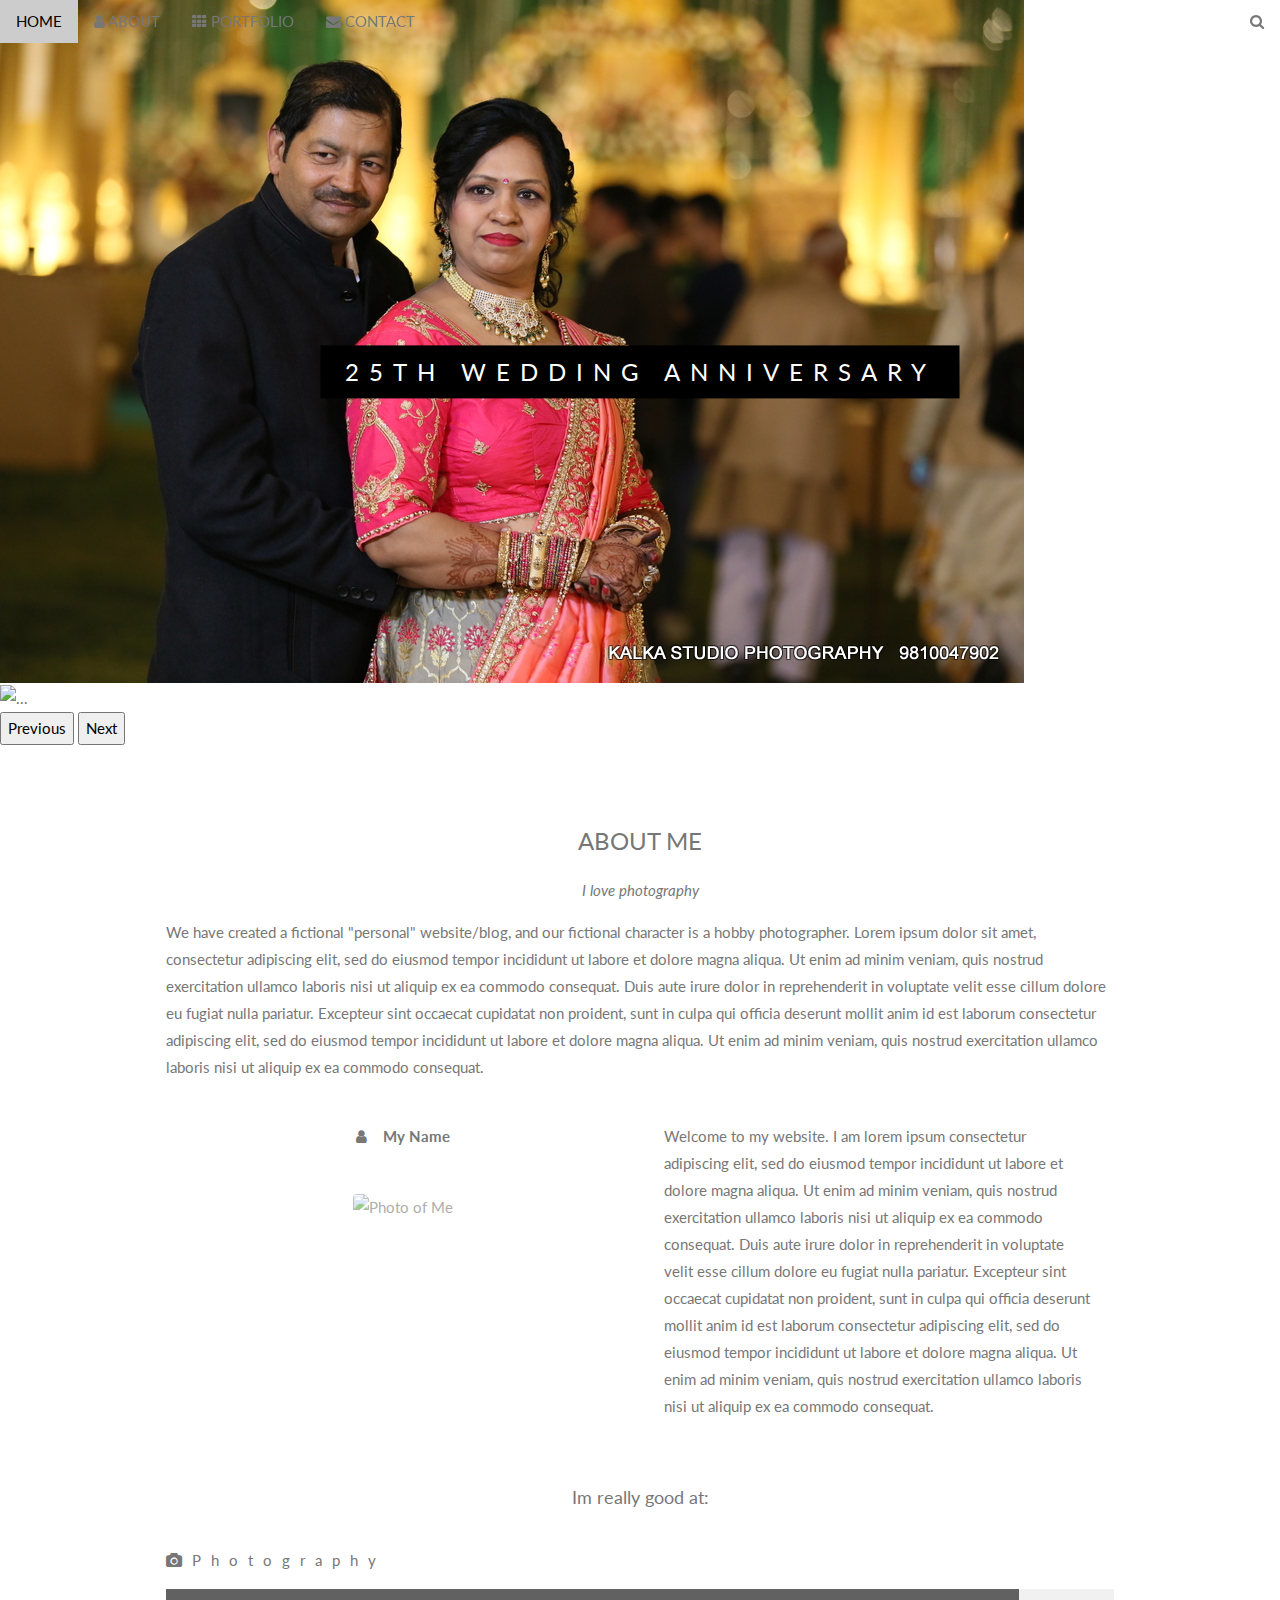
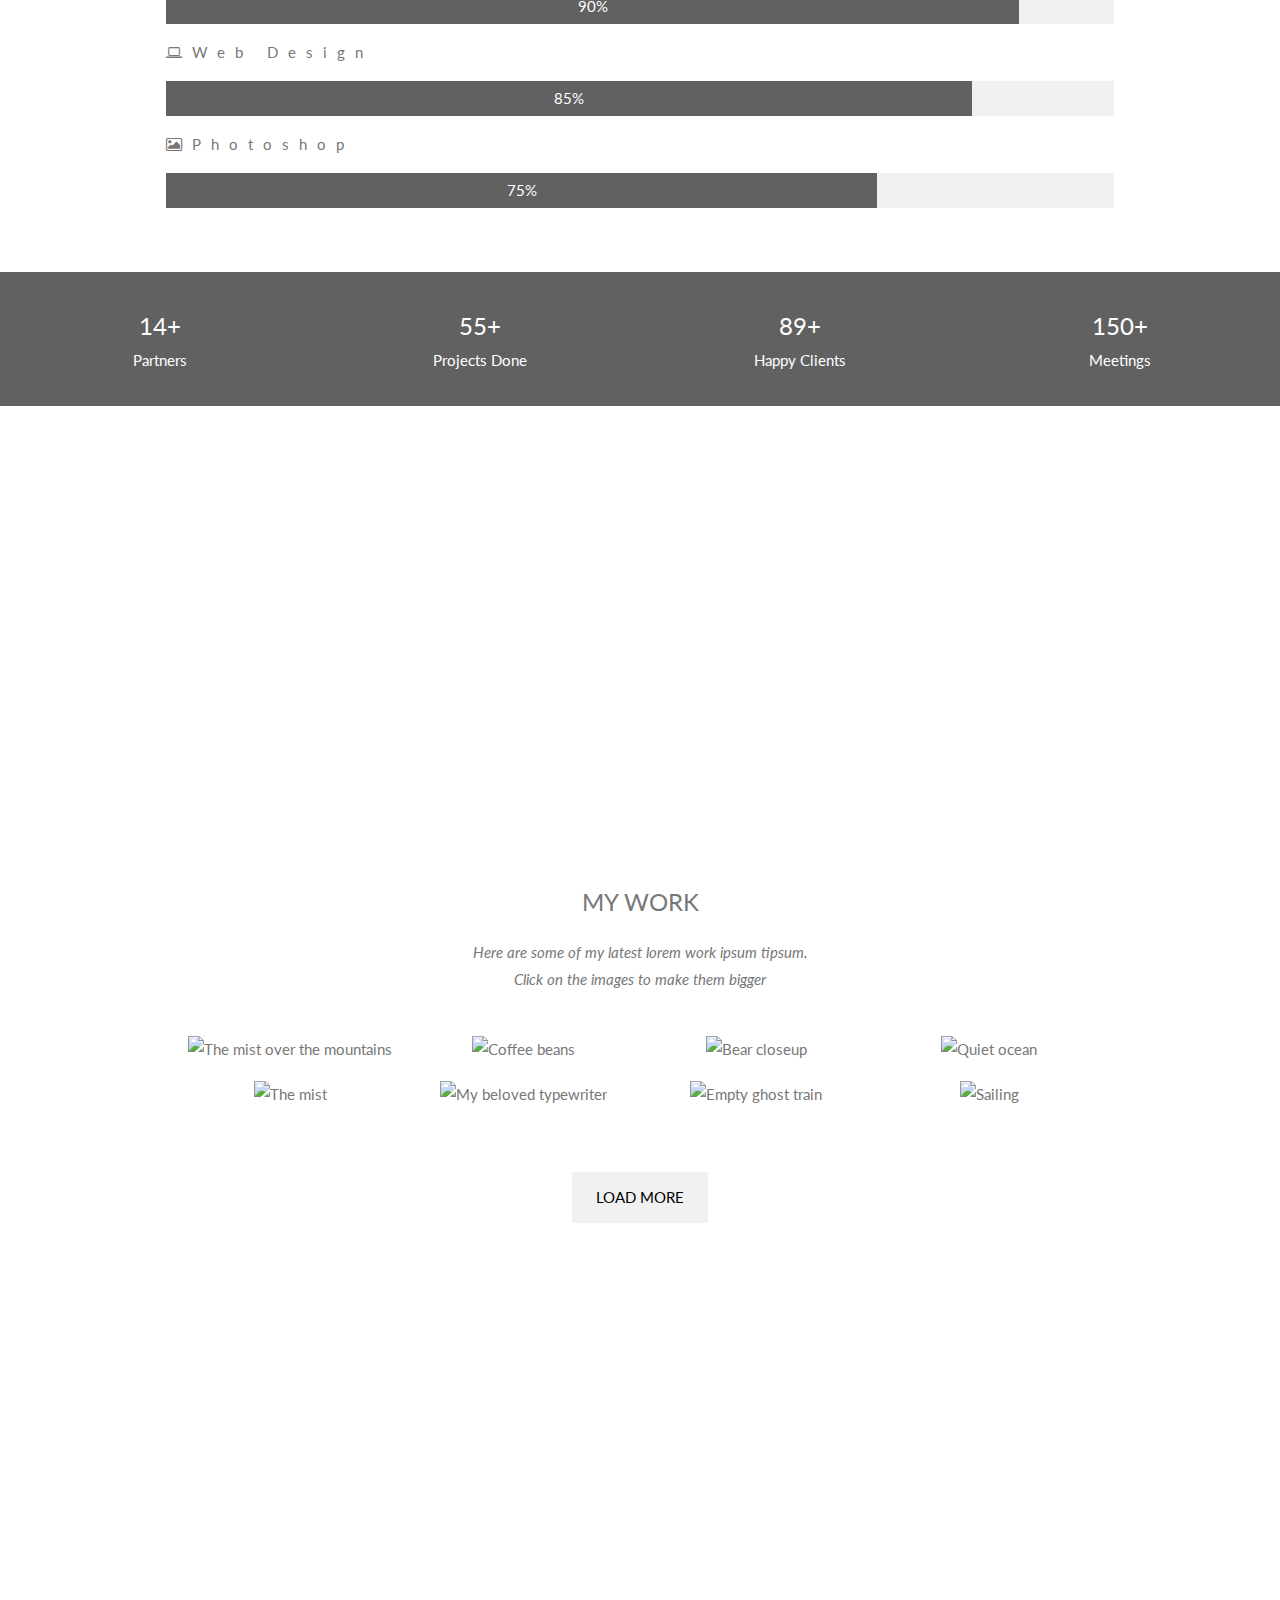
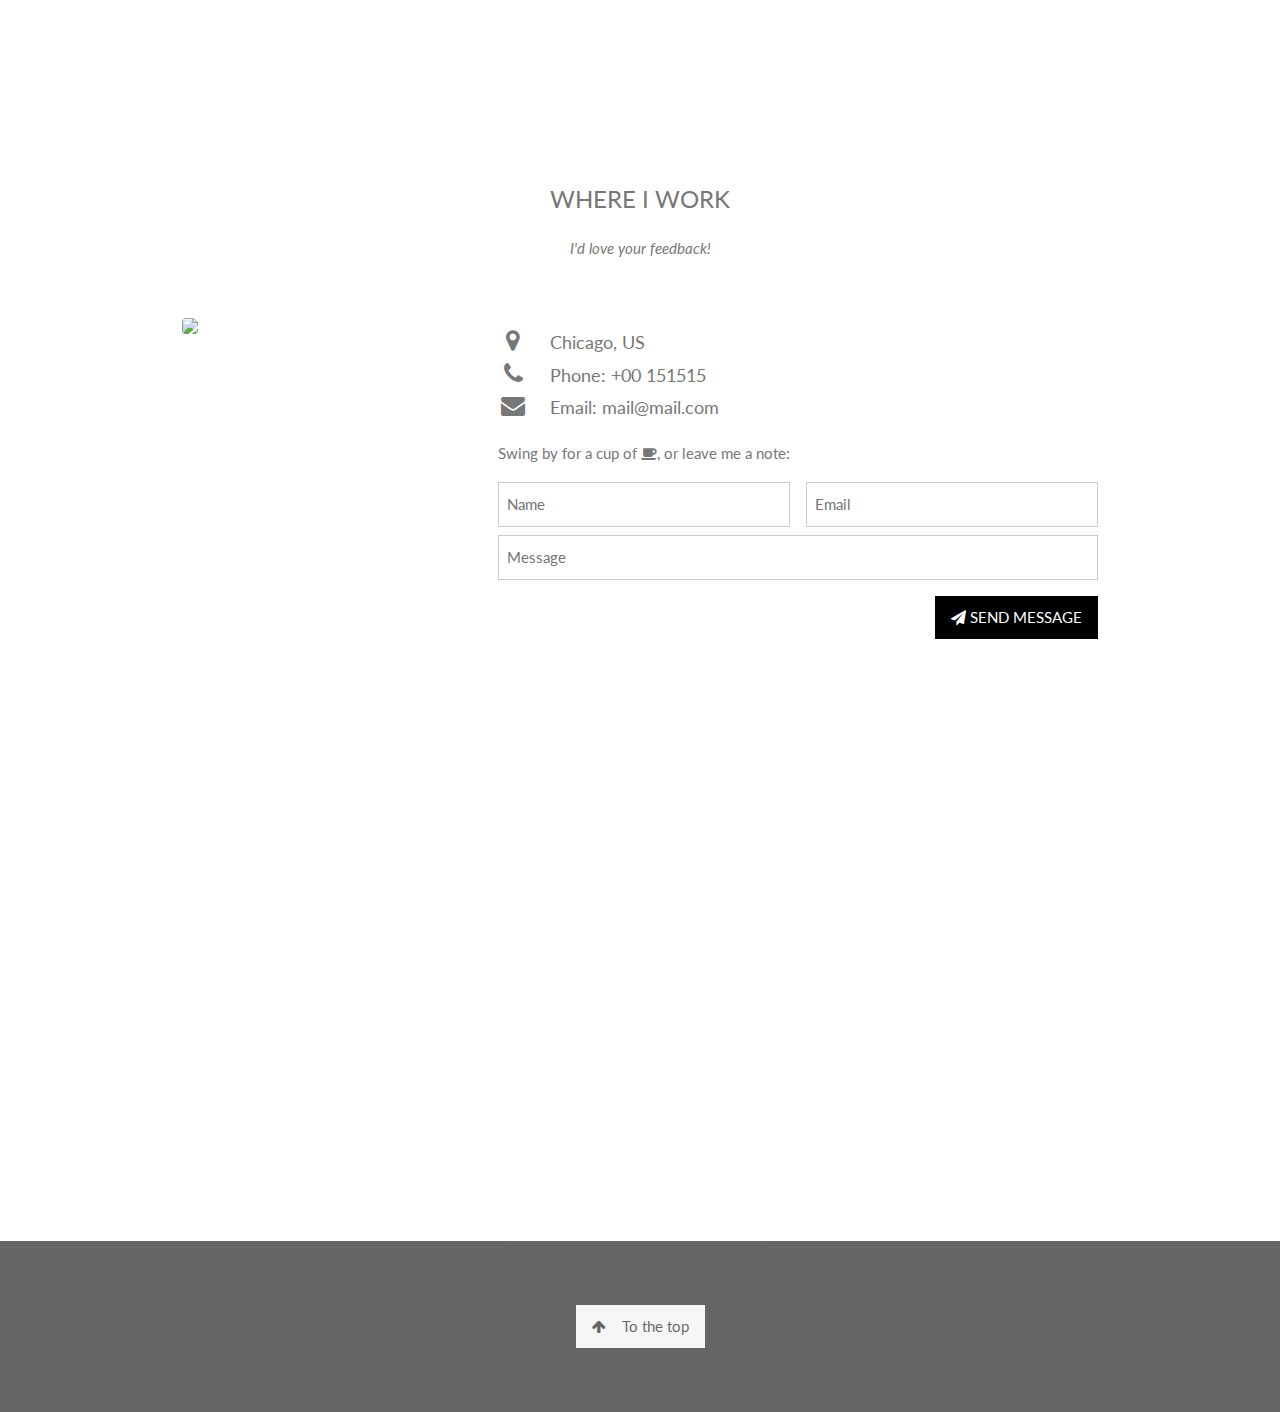
==== index.html @ 12b48eb4 "Add files via upload" ====
<!DOCTYPE html>
<html>
<title>W3.CSS Template</title>
<meta charset="UTF-8">
<meta name="viewport" content="width=device-width, initial-scale=1">
<link rel="stylesheet" href="https://www.w3schools.com/w3css/4/w3.css">
<link rel="stylesheet" href="https://fonts.googleapis.com/css?family=Lato">
<link rel="stylesheet" href="https://cdnjs.cloudflare.com/ajax/libs/font-awesome/4.7.0/css/font-awesome.min.css">
<link rel="stylesheet" href="style.css">
<!-- CSS only -->
<link href="https://cdn.jsdelivr.net/npm/bootstrap@5.0.0-beta2/dist/css/bootstrap.min.css" rel="stylesheet"
    integrity="sha384-BmbxuPwQa2lc/FVzBcNJ7UAyJxM6wuqIj61tLrc4wSX0szH/Ev+nYRRuWlolflfl" crossorigin="anonymous">
<!-- JavaScript Bundle with Popper -->
<script src="https://cdn.jsdelivr.net/npm/bootstrap@5.0.0-beta2/dist/js/bootstrap.bundle.min.js"
    integrity="sha384-b5kHyXgcpbZJO/tY9Ul7kGkf1S0CWuKcCD38l8YkeH8z8QjE0GmW1gYU5S9FOnJ0"
    crossorigin="anonymous"></script>

<body>

    <!-- Navbar (sit on top) -->
    <div class="w3-top">
        <div class="w3-bar" id="myNavbar">
            <a class="w3-bar-item w3-button w3-hover-black w3-hide-medium w3-hide-large w3-right"
                href="javascript:void(0);" onclick="toggleFunction()" title="Toggle Navigation Menu">
                <i class="fa fa-bars"></i>
            </a>
            <a href="#home" class="w3-bar-item w3-button">HOME</a>
            <a href="#about" class="w3-bar-item w3-button w3-hide-small"><i class="fa fa-user"></i> ABOUT</a>
            <a href="#portfolio" class="w3-bar-item w3-button w3-hide-small"><i class="fa fa-th"></i> PORTFOLIO</a>
            <a href="#contact" class="w3-bar-item w3-button w3-hide-small"><i class="fa fa-envelope"></i> CONTACT</a>
            <a href="#" class="w3-bar-item w3-button w3-hide-small w3-right w3-hover-red">
                <i class="fa fa-search"></i>
            </a>
        </div>

        <!-- Navbar on small screens -->
        <div id="navDemo" class="w3-bar-block w3-white w3-hide w3-hide-large w3-hide-medium">
            <a href="#about" class="w3-bar-item w3-button" onclick="toggleFunction()">ABOUT</a>
            <a href="#portfolio" class="w3-bar-item w3-button" onclick="toggleFunction()">PORTFOLIO</a>
            <a href="#contact" class="w3-bar-item w3-button" onclick="toggleFunction()">CONTACT</a>
            <a href="#" class="w3-bar-item w3-button">SEARCH</a>
        </div>
    </div>

    <!-- First Parallax Image with Logo Text -->
    <div class="bgimg-1 w3-display-container w3-opacity-0" id="home">
        <div id="carouselExampleControls" class="carousel slide" data-bs-ride="carousel">
            <div class="carousel-inner">
              <div class="carousel-item active">
                <img src="IMG_4024.JPG" class="d-block w-100" alt="...">
              </div>
              <div class="carousel-item">
                <img src="IMG_4023.JPG" class="d-block w-100" alt="...">
              </div>
              
            </div>
            <button class="carousel-control-prev arr" type="button" data-bs-target="#carouselExampleControls"  data-bs-slide="prev">
              <span class="carousel-control-prev-icon" aria-hidden="true"></span>
              <span class="visually-hidden">Previous</span>
            </button>
            <button class="carousel-control-next arr" type="button" data-bs-target="#carouselExampleControls" z data-bs-slide="next">
              <span class="carousel-control-next-icon" aria-hidden="true"></span>
              <span class="visually-hidden">Next</span>
            </button>
          </div>
        <div class="w3-display-middle" style="white-space:nowrap;">
            <span class="w3-center w3-padding-large w3-black w3-xlarge w3-wide w3-animate-opacity">25TH <span
                    class="w3-hide-small">WEDDING</span> ANNIVERSARY</span>
        </div>
    </div>

    <!-- Container (About Section) -->
    <div class="w3-content w3-container w3-padding-64" id="about">
        <h3 class="w3-center">ABOUT ME</h3>
        <p class="w3-center"><em>I love photography</em></p>
        <p>We have created a fictional "personal" website/blog, and our fictional character is a hobby photographer.
            Lorem ipsum dolor sit amet, consectetur adipiscing elit, sed do eiusmod tempor incididunt ut labore et
            dolore magna aliqua. Ut enim ad minim veniam,
            quis nostrud exercitation ullamco laboris nisi ut aliquip ex ea commodo consequat. Duis aute irure dolor in
            reprehenderit in voluptate velit esse cillum dolore eu fugiat nulla pariatur. Excepteur sint occaecat
            cupidatat non proident, sunt in culpa
            qui officia deserunt mollit anim id est laborum consectetur adipiscing elit, sed do eiusmod tempor
            incididunt ut labore et dolore magna aliqua. Ut enim ad minim veniam, quis nostrud exercitation ullamco
            laboris nisi ut aliquip ex ea commodo consequat.</p>
        <div class="w3-row">
            <div class="w3-col m6 w3-center w3-padding-large">
                <p><b><i class="fa fa-user w3-margin-right"></i>My Name</b></p><br>
                <img src="/w3images/avatar_hat.jpg" class="w3-round w3-image w3-opacity w3-hover-opacity-off"
                    alt="Photo of Me" width="500" height="333">
            </div>

            <!-- Hide this text on small devices -->
            <div class="w3-col m6 w3-hide-small w3-padding-large">
                <p>Welcome to my website. I am lorem ipsum consectetur adipiscing elit, sed do eiusmod tempor incididunt
                    ut labore et dolore magna aliqua. Ut enim ad minim veniam, quis nostrud exercitation ullamco laboris
                    nisi ut aliquip ex ea commodo consequat. Duis aute irure
                    dolor in reprehenderit in voluptate velit esse cillum dolore eu fugiat nulla pariatur. Excepteur
                    sint occaecat cupidatat non proident, sunt in culpa qui officia deserunt mollit anim id est laborum
                    consectetur adipiscing elit, sed do eiusmod tempor
                    incididunt ut labore et dolore magna aliqua. Ut enim ad minim veniam, quis nostrud exercitation
                    ullamco laboris nisi ut aliquip ex ea commodo consequat.</p>
            </div>
        </div>
        <p class="w3-large w3-center w3-padding-16">Im really good at:</p>
        <p class="w3-wide"><i class="fa fa-camera"></i>Photography</p>
        <div class="w3-light-grey">
            <div class="w3-container w3-padding-small w3-dark-grey w3-center" style="width:90%">90%</div>
        </div>
        <p class="w3-wide"><i class="fa fa-laptop"></i>Web Design</p>
        <div class="w3-light-grey">
            <div class="w3-container w3-padding-small w3-dark-grey w3-center" style="width:85%">85%</div>
        </div>
        <p class="w3-wide"><i class="fa fa-photo"></i>Photoshop</p>
        <div class="w3-light-grey">
            <div class="w3-container w3-padding-small w3-dark-grey w3-center" style="width:75%">75%</div>
        </div>
    </div>

    <div class="w3-row w3-center w3-dark-grey w3-padding-16">
        <div class="w3-quarter w3-section">
            <span class="w3-xlarge">14+</span><br>
            Partners
        </div>
        <div class="w3-quarter w3-section">
            <span class="w3-xlarge">55+</span><br>
            Projects Done
        </div>
        <div class="w3-quarter w3-section">
            <span class="w3-xlarge">89+</span><br>
            Happy Clients
        </div>
        <div class="w3-quarter w3-section">
            <span class="w3-xlarge">150+</span><br>
            Meetings
        </div>
    </div>

    <!-- Second Parallax Image with Portfolio Text -->
    <div class="bgimg-2 w3-display-container w3-opacity-min">
        <div class="w3-display-middle">
            <span class="w3-xxlarge w3-text-white w3-wide">PORTFOLIO</span>
        </div>
    </div>

    <!-- Container (Portfolio Section) -->
    <div class="w3-content w3-container w3-padding-64" id="portfolio">
        <h3 class="w3-center">MY WORK</h3>
        <p class="w3-center"><em>Here are some of my latest lorem work ipsum tipsum.<br> Click on the images to make
                them bigger</em></p><br>

        <!-- Responsive Grid. Four columns on tablets, laptops and desktops. Will stack on mobile devices/small screens (100% width) -->
        <div class="w3-row-padding w3-center">
            <div class="w3-col m3">
                <img src="/w3images/p1.jpg" style="width:100%" onclick="onClick(this)" class="w3-hover-opacity"
                    alt="The mist over the mountains">
            </div>

            <div class="w3-col m3">
                <img src="/w3images/p2.jpg" style="width:100%" onclick="onClick(this)" class="w3-hover-opacity"
                    alt="Coffee beans">
            </div>

            <div class="w3-col m3">
                <img src="/w3images/p3.jpg" style="width:100%" onclick="onClick(this)" class="w3-hover-opacity"
                    alt="Bear closeup">
            </div>

            <div class="w3-col m3">
                <img src="/w3images/p4.jpg" style="width:100%" onclick="onClick(this)" class="w3-hover-opacity"
                    alt="Quiet ocean">
            </div>
        </div>

        <div class="w3-row-padding w3-center w3-section">
            <div class="w3-col m3">
                <img src="/w3images/p5.jpg" style="width:100%" onclick="onClick(this)" class="w3-hover-opacity"
                    alt="The mist">
            </div>

            <div class="w3-col m3">
                <img src="/w3images/p6.jpg" style="width:100%" onclick="onClick(this)" class="w3-hover-opacity"
                    alt="My beloved typewriter">
            </div>

            <div class="w3-col m3">
                <img src="/w3images/p7.jpg" style="width:100%" onclick="onClick(this)" class="w3-hover-opacity"
                    alt="Empty ghost train">
            </div>

            <div class="w3-col m3">
                <img src="/w3images/p8.jpg" style="width:100%" onclick="onClick(this)" class="w3-hover-opacity"
                    alt="Sailing">
            </div>
            <button class="w3-button w3-padding-large w3-light-grey" style="margin-top:64px">LOAD MORE</button>
        </div>
    </div>

    <!-- Modal for full size images on click-->
    <div id="modal01" class="w3-modal w3-black" onclick="this.style.display='none'">
        <span class="w3-button w3-large w3-black w3-display-topright" title="Close Modal Image"><i
                class="fa fa-remove"></i></span>
        <div class="w3-modal-content w3-animate-zoom w3-center w3-transparent w3-padding-64">
            <img id="img01" class="w3-image">
            <p id="caption" class="w3-opacity w3-large"></p>
        </div>
    </div>

    <!-- Third Parallax Image with Portfolio Text -->
    <div class="bgimg-3 w3-display-container w3-opacity-min">
        <div class="w3-display-middle">
            <span class="w3-xxlarge w3-text-white w3-wide">CONTACT</span>
        </div>
    </div>

    <!-- Container (Contact Section) -->
    <div class="w3-content w3-container w3-padding-64" id="contact">
        <h3 class="w3-center">WHERE I WORK</h3>
        <p class="w3-center"><em>I'd love your feedback!</em></p>

        <div class="w3-row w3-padding-32 w3-section">
            <div class="w3-col m4 w3-container">
                <img src="/w3images/map.jpg" class="w3-image w3-round" style="width:100%">
            </div>
            <div class="w3-col m8 w3-panel">
                <div class="w3-large w3-margin-bottom">
                    <i class="fa fa-map-marker fa-fw w3-hover-text-black w3-xlarge w3-margin-right"></i> Chicago, US<br>
                    <i class="fa fa-phone fa-fw w3-hover-text-black w3-xlarge w3-margin-right"></i> Phone: +00
                    151515<br>
                    <i class="fa fa-envelope fa-fw w3-hover-text-black w3-xlarge w3-margin-right"></i> Email:
                    mail@mail.com<br>
                </div>
                <p>Swing by for a cup of <i class="fa fa-coffee"></i>, or leave me a note:</p>
                <form action="/action_page.php" target="_blank">
                    <div class="w3-row-padding" style="margin:0 -16px 8px -16px">
                        <div class="w3-half">
                            <input class="w3-input w3-border" type="text" placeholder="Name" required name="Name">
                        </div>
                        <div class="w3-half">
                            <input class="w3-input w3-border" type="text" placeholder="Email" required name="Email">
                        </div>
                    </div>
                    <input class="w3-input w3-border" type="text" placeholder="Message" required name="Message">
                    <button class="w3-button w3-black w3-right w3-section" type="submit">
                        <i class="fa fa-paper-plane"></i> SEND MESSAGE
                    </button>
                </form>
            </div>
        </div>
    </div>
    <iframe
        src="https://www.google.com/maps/embed?pb=!1m18!1m12!1m3!1d3504.3893477522342!2d77.06058511508098!3d28.55806898244728!2m3!1f0!2f0!3f0!3m2!1i1024!2i768!4f13.1!3m3!1m2!1s0x390d1b07258b26f1%3A0xdb069b2f46a6e90e!2sVivanta%20New%20Delhi%2C%20Dwarka!5e0!3m2!1sen!2sin!4v1613130340573!5m2!1sen!2sin"
        width="100%" height="450" frameborder="0" style="border:0;" allowfullscreen="" aria-hidden="false"
        tabindex="0"></iframe>

    <!-- Footer -->
    <footer class="w3-center w3-black w3-padding-64 w3-opacity w3-hover-opacity-off">
        <a href="#home" class="w3-button w3-light-grey"><i class="fa fa-arrow-up w3-margin-right"></i>To the top</a>
    </footer>

    <script>
        // Modal Image Gallery
        function onClick(element) {
            document.getElementById("img01").src = element.src;
            document.getElementById("modal01").style.display = "block";
            var captionText = document.getElementById("caption");
            captionText.innerHTML = element.alt;
        }

        // Change style of navbar on scroll
        window.onscroll = function () { myFunction() };
        function myFunction() {
            var navbar = document.getElementById("myNavbar");
            if (document.body.scrollTop > 100 || document.documentElement.scrollTop > 100) {
                navbar.className = "w3-bar" + " w3-card" + " w3-animate-top" + " w3-white";
            } else {
                navbar.className = navbar.className.replace(" w3-card w3-animate-top w3-white", "");
            }
        }

        // Used to toggle the menu on small screens when clicking on the menu button
        function toggleFunction() {
            var x = document.getElementById("navDemo");
            if (x.className.indexOf("w3-show") == -1) {
                x.className += " w3-show";
            } else {
                x.className = x.className.replace(" w3-show", "");
            }
        }
    </script>

</body>

</html>
---- style.css ----
body,h1,h2,h3,h4,h5,h6 {font-family: "Lato", sans-serif;}
body, html {
  height: 100%;
  color: #777;
  line-height: 1.8;
}

/* Create a Parallax Effect */
.bgimg-1, .bgimg-2, .bgimg-3 {
  background-attachment: fixed;
  background-position: center;
  background-repeat: no-repeat;
  background-size: cover;
}

/* First image (Logo. Full height) */
.bgimg-1 {
  
  min-height: 100%;
}
.arr{
    z-index: 99999999;
}

/* Second image (Portfolio) */
.bgimg-2 {
  background-image: url("/w3images/parallax2.jpg");
  min-height: 400px;
}

/* Third image (Contact) */
.bgimg-3 {
  background-image: url("/w3images/parallax3.jpg");
  min-height: 400px;
}

.w3-wide {letter-spacing: 10px;}
.w3-hover-opacity {cursor: pointer;}

/* Turn off parallax scrolling for tablets and phones */
@media only screen and (max-device-width: 1600px) {
  .bgimg-1, .bgimg-2, .bgimg-3 {
    background-attachment: scroll;
    min-height: 400px;
  }
}
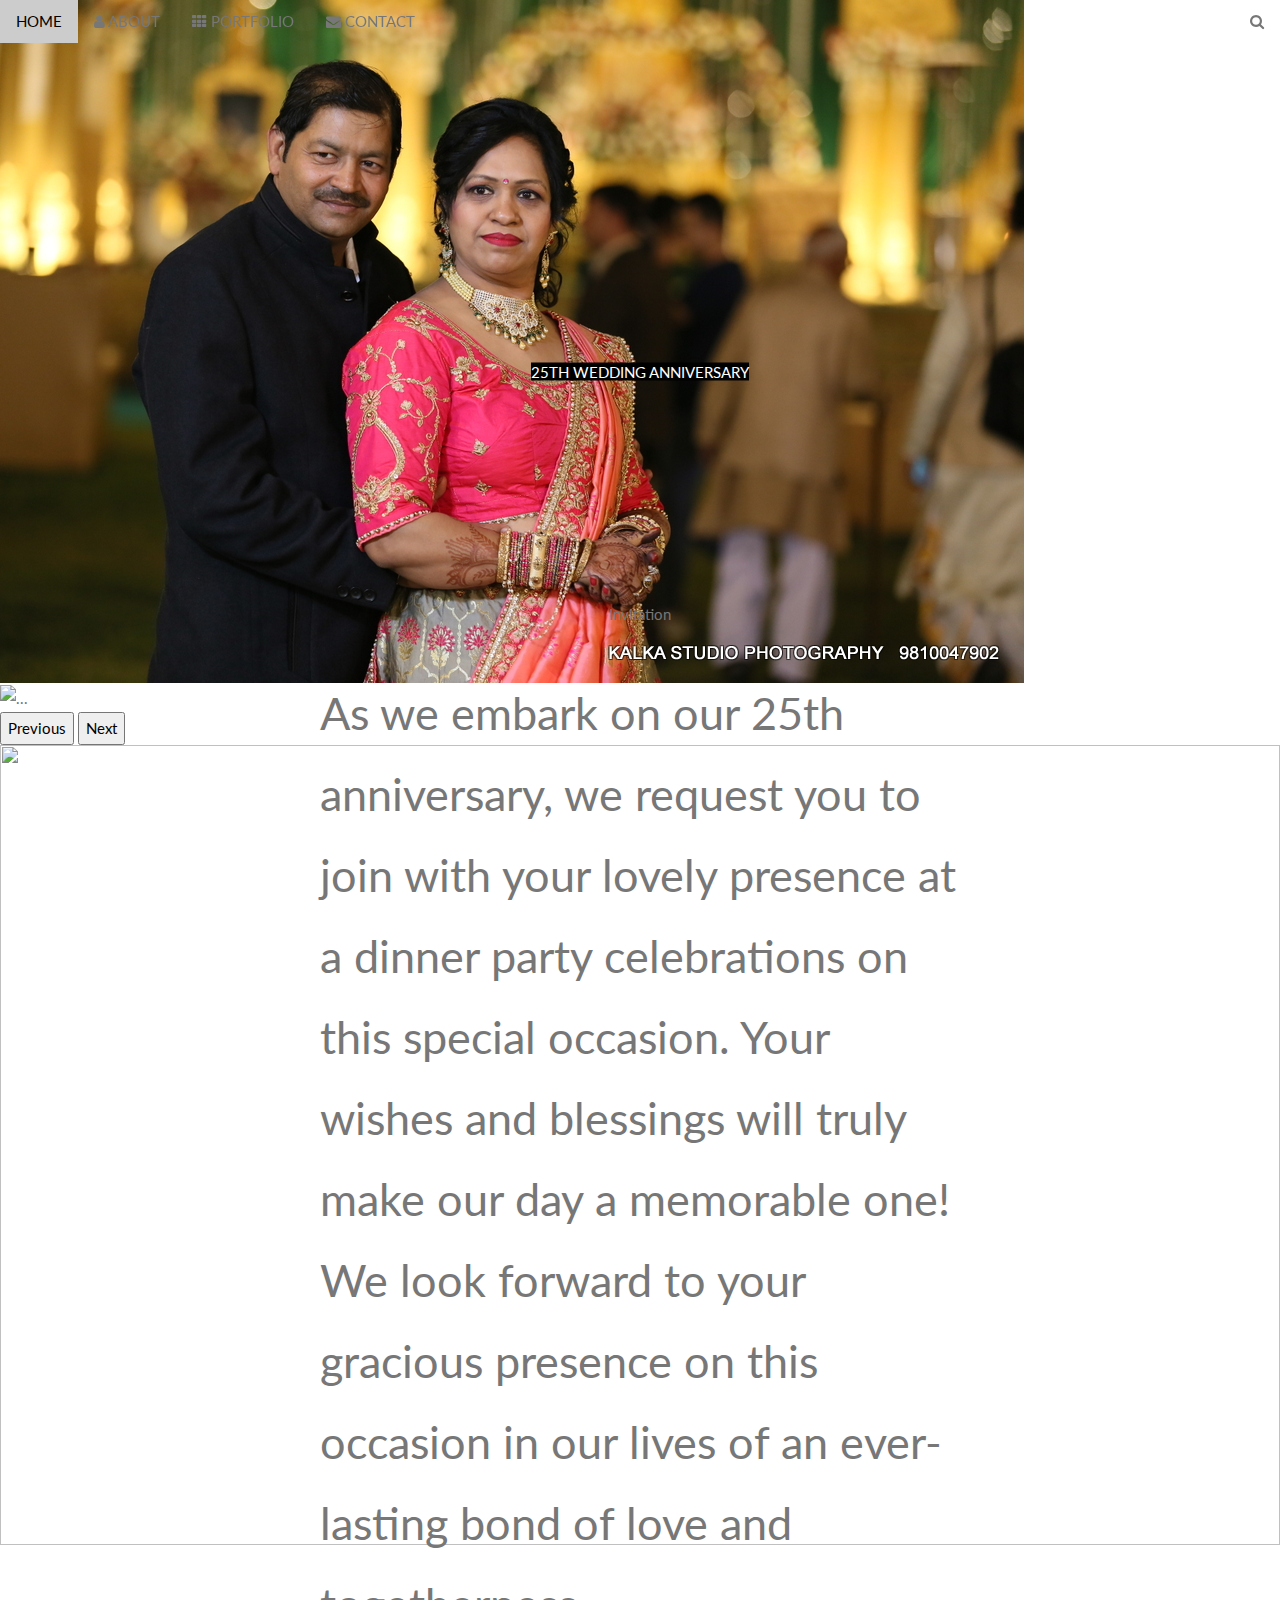
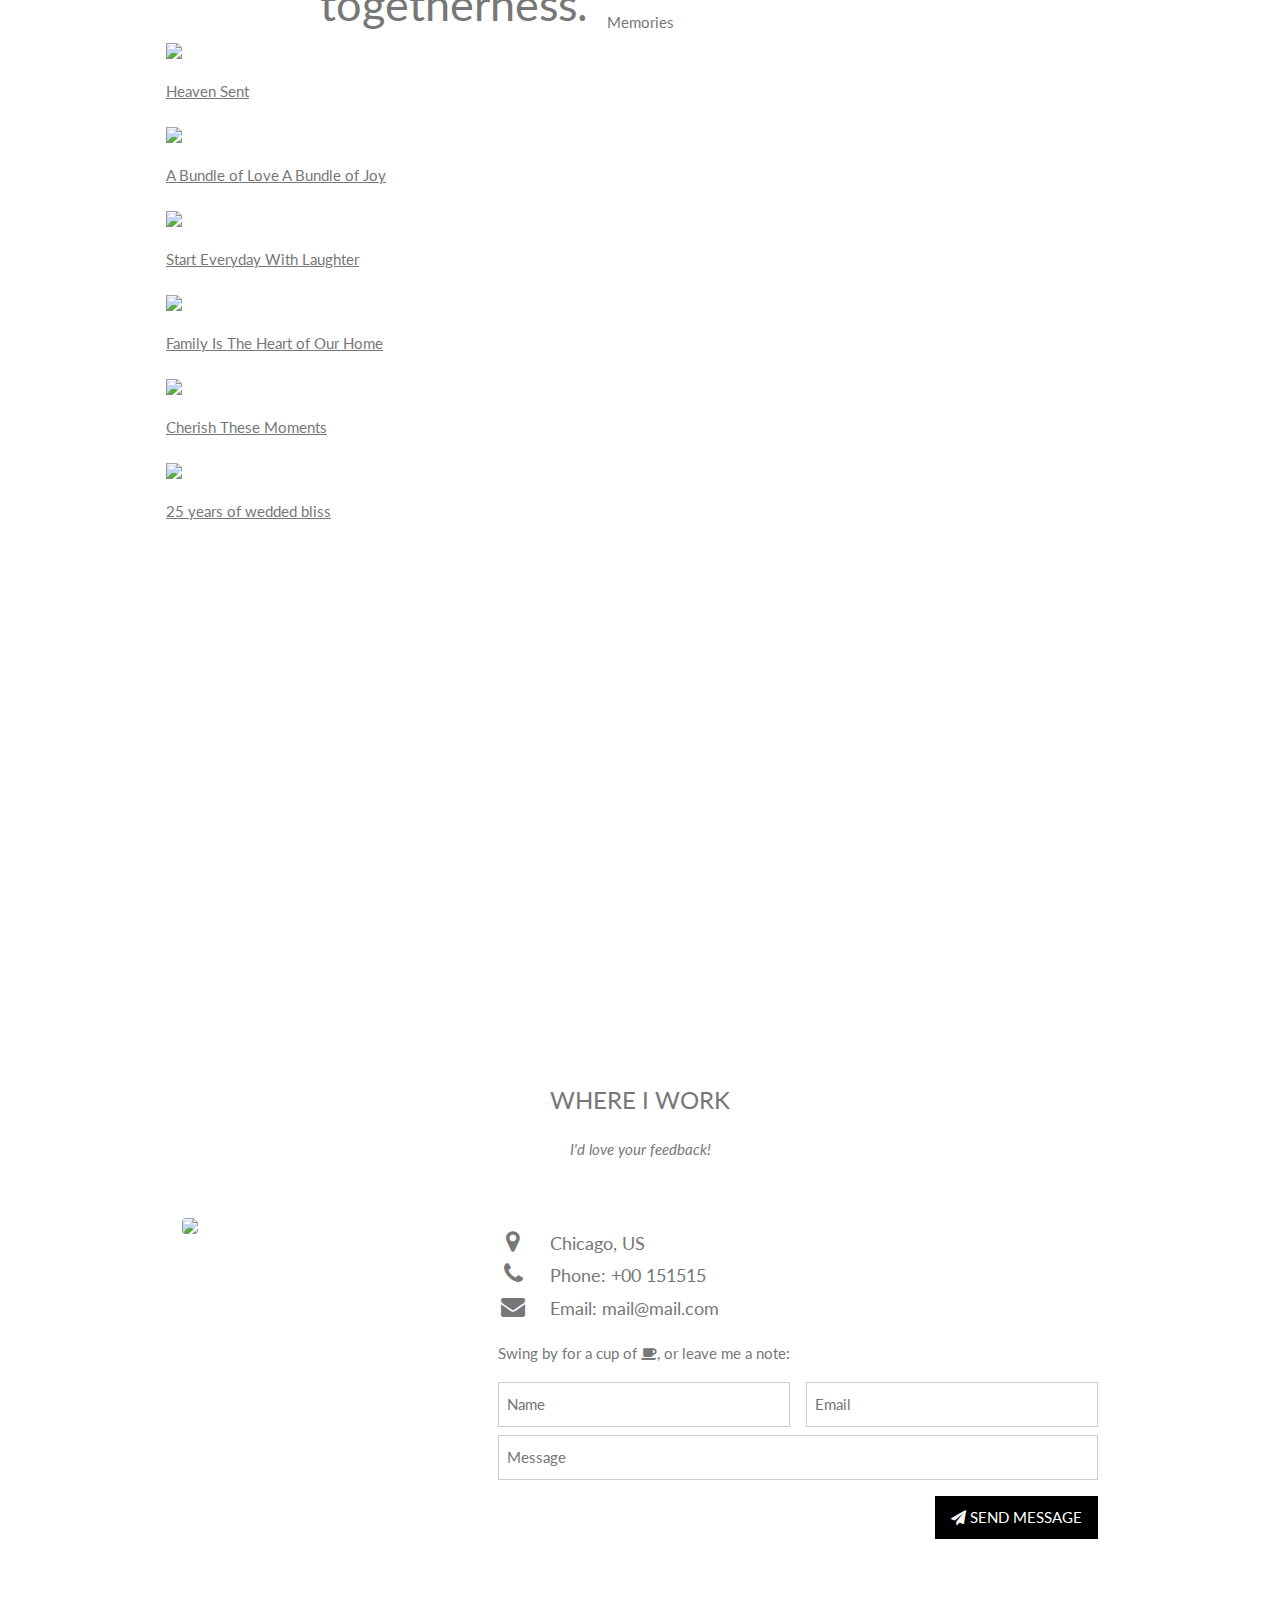
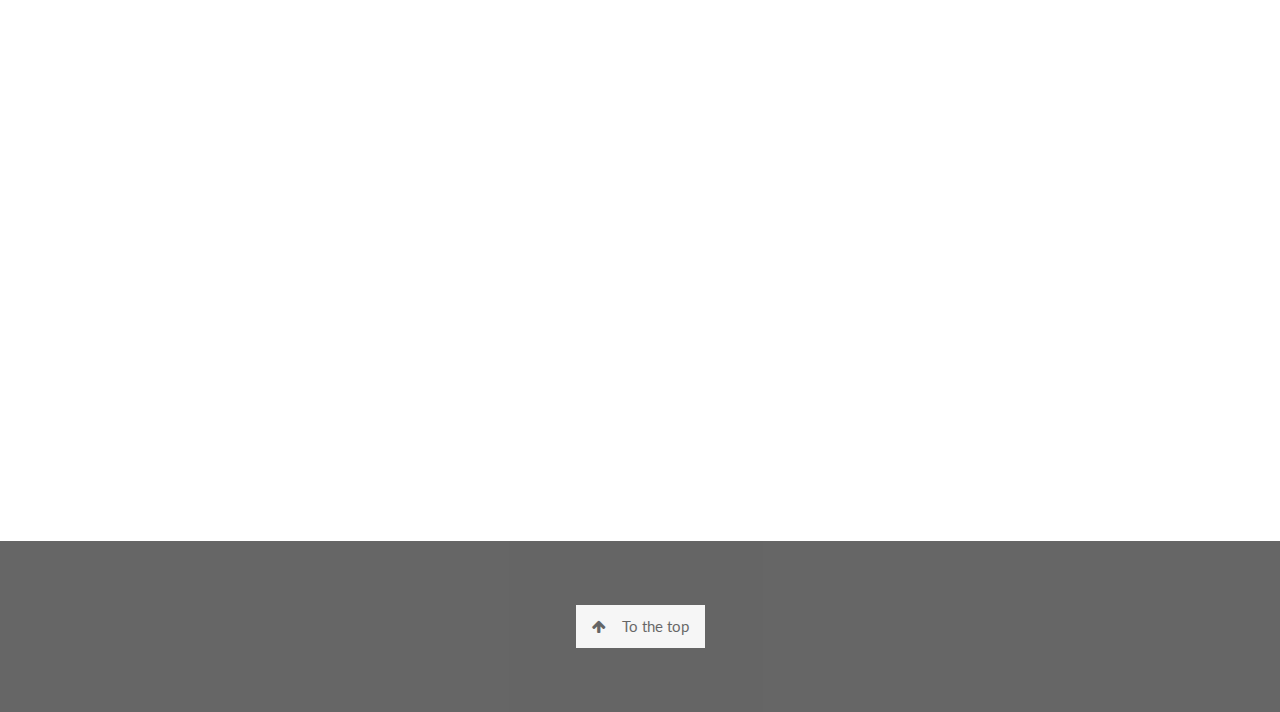
==== commit 42d8c69f: "Update index.html" ====
--- a/index.html
+++ b/index.html
@@ -7,193 +7,153 @@
 <link rel="stylesheet" href="https://fonts.googleapis.com/css?family=Lato">
 <link rel="stylesheet" href="https://cdnjs.cloudflare.com/ajax/libs/font-awesome/4.7.0/css/font-awesome.min.css">
 <link rel="stylesheet" href="style.css">
+<link rel="preconnect" href="https://fonts.gstatic.com">
+<link href="https://fonts.googleapis.com/css2?family=Tangerine&display=swap" rel="stylesheet">
 <!-- CSS only -->
 <link href="https://cdn.jsdelivr.net/npm/bootstrap@5.0.0-beta2/dist/css/bootstrap.min.css" rel="stylesheet"
-    integrity="sha384-BmbxuPwQa2lc/FVzBcNJ7UAyJxM6wuqIj61tLrc4wSX0szH/Ev+nYRRuWlolflfl" crossorigin="anonymous">
+      integrity="sha384-BmbxuPwQa2lc/FVzBcNJ7UAyJxM6wuqIj61tLrc4wSX0szH/Ev+nYRRuWlolflfl" crossorigin="anonymous">
 <!-- JavaScript Bundle with Popper -->
 <script src="https://cdn.jsdelivr.net/npm/bootstrap@5.0.0-beta2/dist/js/bootstrap.bundle.min.js"
-    integrity="sha384-b5kHyXgcpbZJO/tY9Ul7kGkf1S0CWuKcCD38l8YkeH8z8QjE0GmW1gYU5S9FOnJ0"
-    crossorigin="anonymous"></script>
+        integrity="sha384-b5kHyXgcpbZJO/tY9Ul7kGkf1S0CWuKcCD38l8YkeH8z8QjE0GmW1gYU5S9FOnJ0"
+        crossorigin="anonymous"></script>
 
 <body>
 
-    <!-- Navbar (sit on top) -->
-    <div class="w3-top">
-        <div class="w3-bar" id="myNavbar">
-            <a class="w3-bar-item w3-button w3-hover-black w3-hide-medium w3-hide-large w3-right"
-                href="javascript:void(0);" onclick="toggleFunction()" title="Toggle Navigation Menu">
-                <i class="fa fa-bars"></i>
-            </a>
-            <a href="#home" class="w3-bar-item w3-button">HOME</a>
-            <a href="#about" class="w3-bar-item w3-button w3-hide-small"><i class="fa fa-user"></i> ABOUT</a>
-            <a href="#portfolio" class="w3-bar-item w3-button w3-hide-small"><i class="fa fa-th"></i> PORTFOLIO</a>
-            <a href="#contact" class="w3-bar-item w3-button w3-hide-small"><i class="fa fa-envelope"></i> CONTACT</a>
-            <a href="#" class="w3-bar-item w3-button w3-hide-small w3-right w3-hover-red">
-                <i class="fa fa-search"></i>
-            </a>
-        </div>
-
-        <!-- Navbar on small screens -->
-        <div id="navDemo" class="w3-bar-block w3-white w3-hide w3-hide-large w3-hide-medium">
-            <a href="#about" class="w3-bar-item w3-button" onclick="toggleFunction()">ABOUT</a>
-            <a href="#portfolio" class="w3-bar-item w3-button" onclick="toggleFunction()">PORTFOLIO</a>
-            <a href="#contact" class="w3-bar-item w3-button" onclick="toggleFunction()">CONTACT</a>
-            <a href="#" class="w3-bar-item w3-button">SEARCH</a>
-        </div>
-    </div>
-
-    <!-- First Parallax Image with Logo Text -->
-    <div class="bgimg-1 w3-display-container w3-opacity-0" id="home">
-        <div id="carouselExampleControls" class="carousel slide" data-bs-ride="carousel">
-            <div class="carousel-inner">
-              <div class="carousel-item active">
+<!-- Navbar (sit on top) -->
+<div class="w3-top">
+    <div class="w3-bar" id="myNavbar">
+        <a class="w3-bar-item w3-button w3-hover-black w3-hide-medium w3-hide-large w3-right"
+           href="javascript:void(0);" onclick="toggleFunction()" title="Toggle Navigation Menu">
+            <i class="fa fa-bars"></i>
+        </a>
+        <a href="#home" class="w3-bar-item w3-button">HOME</a>
+        <a href="#about" class="w3-bar-item w3-button w3-hide-small"><i class="fa fa-user"></i> ABOUT</a>
+        <a href="#portfolio" class="w3-bar-item w3-button w3-hide-small"><i class="fa fa-th"></i> PORTFOLIO</a>
+        <a href="#contact" class="w3-bar-item w3-button w3-hide-small"><i class="fa fa-envelope"></i> CONTACT</a>
+        <a href="#" class="w3-bar-item w3-button w3-hide-small w3-right w3-hover-red">
+            <i class="fa fa-search"></i>
+        </a>
+    </div>
+
+    <!-- Navbar on small screens -->
+    <div id="navDemo" class="w3-bar-block w3-white w3-hide w3-hide-large w3-hide-medium">
+        <a href="#about" class="w3-bar-item w3-button" onclick="toggleFunction()">ABOUT</a>
+        <a href="#portfolio" class="w3-bar-item w3-button" onclick="toggleFunction()">PORTFOLIO</a>
+        <a href="#contact" class="w3-bar-item w3-button" onclick="toggleFunction()">CONTACT</a>
+        <a href="#" class="w3-bar-item w3-button">SEARCH</a>
+    </div>
+</div>
+
+<!-- First Parallax Image with Logo Text -->
+<div class="bgimg-1 w3-display-container w3-opacity-0" id="home">
+    <div id="carouselExampleControls" class="carousel slide" data-bs-ride="carousel">
+        <div class="carousel-inner">
+            <div class="carousel-item active">
                 <img src="IMG_4024.JPG" class="d-block w-100" alt="...">
-              </div>
-              <div class="carousel-item">
-                <img src="IMG_4023.JPG" class="d-block w-100" alt="...">
-              </div>
-              
-            </div>
-            <button class="carousel-control-prev arr" type="button" data-bs-target="#carouselExampleControls"  data-bs-slide="prev">
-              <span class="carousel-control-prev-icon" aria-hidden="true"></span>
-              <span class="visually-hidden">Previous</span>
-            </button>
-            <button class="carousel-control-next arr" type="button" data-bs-target="#carouselExampleControls" z data-bs-slide="next">
-              <span class="carousel-control-next-icon" aria-hidden="true"></span>
-              <span class="visually-hidden">Next</span>
-            </button>
-          </div>
-        <div class="w3-display-middle" style="white-space:nowrap;">
-            <span class="w3-center w3-padding-large w3-black w3-xlarge w3-wide w3-animate-opacity">25TH <span
-                    class="w3-hide-small">WEDDING</span> ANNIVERSARY</span>
-        </div>
-    </div>
-
-    <!-- Container (About Section) -->
-    <div class="w3-content w3-container w3-padding-64" id="about">
-        <h3 class="w3-center">ABOUT ME</h3>
-        <p class="w3-center"><em>I love photography</em></p>
-        <p>We have created a fictional "personal" website/blog, and our fictional character is a hobby photographer.
-            Lorem ipsum dolor sit amet, consectetur adipiscing elit, sed do eiusmod tempor incididunt ut labore et
-            dolore magna aliqua. Ut enim ad minim veniam,
-            quis nostrud exercitation ullamco laboris nisi ut aliquip ex ea commodo consequat. Duis aute irure dolor in
-            reprehenderit in voluptate velit esse cillum dolore eu fugiat nulla pariatur. Excepteur sint occaecat
-            cupidatat non proident, sunt in culpa
-            qui officia deserunt mollit anim id est laborum consectetur adipiscing elit, sed do eiusmod tempor
-            incididunt ut labore et dolore magna aliqua. Ut enim ad minim veniam, quis nostrud exercitation ullamco
-            laboris nisi ut aliquip ex ea commodo consequat.</p>
-        <div class="w3-row">
-            <div class="w3-col m6 w3-center w3-padding-large">
-                <p><b><i class="fa fa-user w3-margin-right"></i>My Name</b></p><br>
-                <img src="/w3images/avatar_hat.jpg" class="w3-round w3-image w3-opacity w3-hover-opacity-off"
-                    alt="Photo of Me" width="500" height="333">
-            </div>
-
-            <!-- Hide this text on small devices -->
-            <div class="w3-col m6 w3-hide-small w3-padding-large">
-                <p>Welcome to my website. I am lorem ipsum consectetur adipiscing elit, sed do eiusmod tempor incididunt
-                    ut labore et dolore magna aliqua. Ut enim ad minim veniam, quis nostrud exercitation ullamco laboris
-                    nisi ut aliquip ex ea commodo consequat. Duis aute irure
-                    dolor in reprehenderit in voluptate velit esse cillum dolore eu fugiat nulla pariatur. Excepteur
-                    sint occaecat cupidatat non proident, sunt in culpa qui officia deserunt mollit anim id est laborum
-                    consectetur adipiscing elit, sed do eiusmod tempor
-                    incididunt ut labore et dolore magna aliqua. Ut enim ad minim veniam, quis nostrud exercitation
-                    ullamco laboris nisi ut aliquip ex ea commodo consequat.</p>
-            </div>
-        </div>
-        <p class="w3-large w3-center w3-padding-16">Im really good at:</p>
-        <p class="w3-wide"><i class="fa fa-camera"></i>Photography</p>
-        <div class="w3-light-grey">
-            <div class="w3-container w3-padding-small w3-dark-grey w3-center" style="width:90%">90%</div>
-        </div>
-        <p class="w3-wide"><i class="fa fa-laptop"></i>Web Design</p>
-        <div class="w3-light-grey">
-            <div class="w3-container w3-padding-small w3-dark-grey w3-center" style="width:85%">85%</div>
-        </div>
-        <p class="w3-wide"><i class="fa fa-photo"></i>Photoshop</p>
-        <div class="w3-light-grey">
-            <div class="w3-container w3-padding-small w3-dark-grey w3-center" style="width:75%">75%</div>
-        </div>
-    </div>
-
-    <div class="w3-row w3-center w3-dark-grey w3-padding-16">
-        <div class="w3-quarter w3-section">
-            <span class="w3-xlarge">14+</span><br>
-            Partners
-        </div>
-        <div class="w3-quarter w3-section">
-            <span class="w3-xlarge">55+</span><br>
-            Projects Done
-        </div>
-        <div class="w3-quarter w3-section">
-            <span class="w3-xlarge">89+</span><br>
-            Happy Clients
-        </div>
-        <div class="w3-quarter w3-section">
-            <span class="w3-xlarge">150+</span><br>
-            Meetings
-        </div>
-    </div>
-
-    <!-- Second Parallax Image with Portfolio Text -->
-    <div class="bgimg-2 w3-display-container w3-opacity-min">
-        <div class="w3-display-middle">
-            <span class="w3-xxlarge w3-text-white w3-wide">PORTFOLIO</span>
-        </div>
-    </div>
-
-    <!-- Container (Portfolio Section) -->
-    <div class="w3-content w3-container w3-padding-64" id="portfolio">
-        <h3 class="w3-center">MY WORK</h3>
-        <p class="w3-center"><em>Here are some of my latest lorem work ipsum tipsum.<br> Click on the images to make
-                them bigger</em></p><br>
-
-        <!-- Responsive Grid. Four columns on tablets, laptops and desktops. Will stack on mobile devices/small screens (100% width) -->
-        <div class="w3-row-padding w3-center">
-            <div class="w3-col m3">
-                <img src="/w3images/p1.jpg" style="width:100%" onclick="onClick(this)" class="w3-hover-opacity"
-                    alt="The mist over the mountains">
-            </div>
-
-            <div class="w3-col m3">
-                <img src="/w3images/p2.jpg" style="width:100%" onclick="onClick(this)" class="w3-hover-opacity"
-                    alt="Coffee beans">
-            </div>
-
-            <div class="w3-col m3">
-                <img src="/w3images/p3.jpg" style="width:100%" onclick="onClick(this)" class="w3-hover-opacity"
-                    alt="Bear closeup">
-            </div>
-
-            <div class="w3-col m3">
-                <img src="/w3images/p4.jpg" style="width:100%" onclick="onClick(this)" class="w3-hover-opacity"
-                    alt="Quiet ocean">
-            </div>
-        </div>
-
-        <div class="w3-row-padding w3-center w3-section">
-            <div class="w3-col m3">
-                <img src="/w3images/p5.jpg" style="width:100%" onclick="onClick(this)" class="w3-hover-opacity"
-                    alt="The mist">
-            </div>
-
-            <div class="w3-col m3">
-                <img src="/w3images/p6.jpg" style="width:100%" onclick="onClick(this)" class="w3-hover-opacity"
-                    alt="My beloved typewriter">
-            </div>
-
-            <div class="w3-col m3">
-                <img src="/w3images/p7.jpg" style="width:100%" onclick="onClick(this)" class="w3-hover-opacity"
-                    alt="Empty ghost train">
-            </div>
-
-            <div class="w3-col m3">
-                <img src="/w3images/p8.jpg" style="width:100%" onclick="onClick(this)" class="w3-hover-opacity"
-                    alt="Sailing">
-            </div>
-            <button class="w3-button w3-padding-large w3-light-grey" style="margin-top:64px">LOAD MORE</button>
-        </div>
-    </div>
+            </div>
+            <div class="carousel-item">
+                <img src="IMG_4023.JPG" class="img-fluid" alt="...">
+            </div>
+
+        </div>
+        <button class="carousel-control-prev arr" type="button" data-bs-target="#carouselExampleControls"
+                data-bs-slide="prev">
+            <span class="carousel-control-prev-icon" aria-hidden="true"></span>
+            <span class="visually-hidden">Previous</span>
+        </button>
+        <button class="carousel-control-next arr" type="button" data-bs-target="#carouselExampleControls" z
+                data-bs-slide="next">
+            <span class="carousel-control-next-icon" aria-hidden="true"></span>
+            <span class="visually-hidden">Next</span>
+        </button>
+    </div>
+    <div class="w3-display-middle" style="white-space:nowrap;">
+        <span class="w3-center p-2 w3-black fs-1 w3-animate-opacity">25TH WEDDING ANNIVERSARY</span>
+    </div>
+</div>
+
+<div class="bgimg-1 w3-display-container w3-opacity-0" id="home">
+    <img src="photo-1570475735025-6cd1cd5c779d.jfif" width="100%" height="800px">
+    <div class="w3-display-middle " >
+        <div class="w3-center invite-h">Invitation</div>
+
+        <p class="invite-t py-5" style="font-size: 3em !important;">As we embark on our 25th anniversary, we request you to join with your lovely presence at a
+            dinner party celebrations on this special occasion. Your wishes and blessings will truly make our day a
+            memorable one!
+<br>
+            We look forward to your gracious presence on this occasion in our lives of an ever-lasting bond of love and
+            togetherness.</p>
+    </div>
+</div>
+
+<!-- Container (About Section) -->
+
+
+
+<!-- Container (Portfolio Section) -->
+<div class="w3-content w3-container w3-padding-64" id="portfolio">
+    <div class="w3-center invite-h">Memories</div>
+
+
+    <!-- Responsive Grid. Four columns on tablets, laptops and desktops. Will stack on mobile devices/small screens (100% width) -->
+    <div class="container">
+        <div class="row d-flex justify-content-center">
+            <div class="card col-md-3 mx-4  mt-5"><a href="#">
+                <img src="images/code combat.png" class="card-img-top pt-3">
+                <div class="card-body">
+                    <p class="h4 text-dark">Heaven Sent</p>
+
+                </div>
+            </a>
+            </div>
+            <div class="card col-md-3 mx-4  mt-5"><a href="#">
+                <img src="images/code combat.png" class="card-img-top pt-3">
+                <div class="card-body">
+                    <p class="h4 text-dark">A Bundle of Love
+                        A Bundle of Joy</p>
+
+                </div>
+            </a>
+            </div>
+            <div class="card col-md-3 mx-4  mt-5"><a href="#">
+                <img src="images/code combat.png" class="card-img-top pt-3">
+                <div class="card-body">
+                    <p class="h4 text-dark">Start Everyday With Laughter </p>
+
+                </div>
+            </a>
+            </div>
+            <div class="card col-md-3 mx-4  mt-5"><a href="#">
+                <img src="images/code combat.png" class="card-img-top pt-3">
+                <div class="card-body">
+                    <p class="h4 text-dark">Family Is The Heart of Our Home</p>
+
+                </div>
+            </a>
+            </div>
+            <div class="card col-md-3 mx-4  mt-5"><a href="#">
+                <img src="images/code combat.png" class="card-img-top pt-3">
+                <div class="card-body">
+                    <p class="h4 text-dark">Cherish These Moments</p>
+
+                </div>
+            </a>
+            </div>
+            <div class="card col-md-3 mx-4  mt-5"><a href="#">
+                <img src="images/code combat.png" class="card-img-top pt-3">
+                <div class="card-body">
+                    <p class="h4 text-dark">25 years of wedded bliss</p>
+
+                </div>
+            </a>
+            </div>
+
+
+        </div>
+
+
+    </div>
+</div>
 
     <!-- Modal for full size images on click-->
     <div id="modal01" class="w3-modal w3-black" onclick="this.style.display='none'">
@@ -248,9 +208,9 @@
         </div>
     </div>
     <iframe
-        src="https://www.google.com/maps/embed?pb=!1m18!1m12!1m3!1d3504.3893477522342!2d77.06058511508098!3d28.55806898244728!2m3!1f0!2f0!3f0!3m2!1i1024!2i768!4f13.1!3m3!1m2!1s0x390d1b07258b26f1%3A0xdb069b2f46a6e90e!2sVivanta%20New%20Delhi%2C%20Dwarka!5e0!3m2!1sen!2sin!4v1613130340573!5m2!1sen!2sin"
-        width="100%" height="450" frameborder="0" style="border:0;" allowfullscreen="" aria-hidden="false"
-        tabindex="0"></iframe>
+            src="https://www.google.com/maps/embed?pb=!1m18!1m12!1m3!1d3504.3893477522342!2d77.06058511508098!3d28.55806898244728!2m3!1f0!2f0!3f0!3m2!1i1024!2i768!4f13.1!3m3!1m2!1s0x390d1b07258b26f1%3A0xdb069b2f46a6e90e!2sVivanta%20New%20Delhi%2C%20Dwarka!5e0!3m2!1sen!2sin!4v1613130340573!5m2!1sen!2sin"
+            width="100%" height="450" frameborder="0" style="border:0;" allowfullscreen="" aria-hidden="false"
+            tabindex="0"></iframe>
 
     <!-- Footer -->
     <footer class="w3-center w3-black w3-padding-64 w3-opacity w3-hover-opacity-off">
@@ -258,16 +218,12 @@
     </footer>
 
     <script>
-        // Modal Image Gallery
-        function onClick(element) {
-            document.getElementById("img01").src = element.src;
-            document.getElementById("modal01").style.display = "block";
-            var captionText = document.getElementById("caption");
-            captionText.innerHTML = element.alt;
-        }
 
         // Change style of navbar on scroll
-        window.onscroll = function () { myFunction() };
+        window.onscroll = function () {
+            myFunction()
+        };
+
         function myFunction() {
             var navbar = document.getElementById("myNavbar");
             if (document.body.scrollTop > 100 || document.documentElement.scrollTop > 100) {
@@ -290,4 +246,4 @@
 
 </body>
 
-</html>+</html>
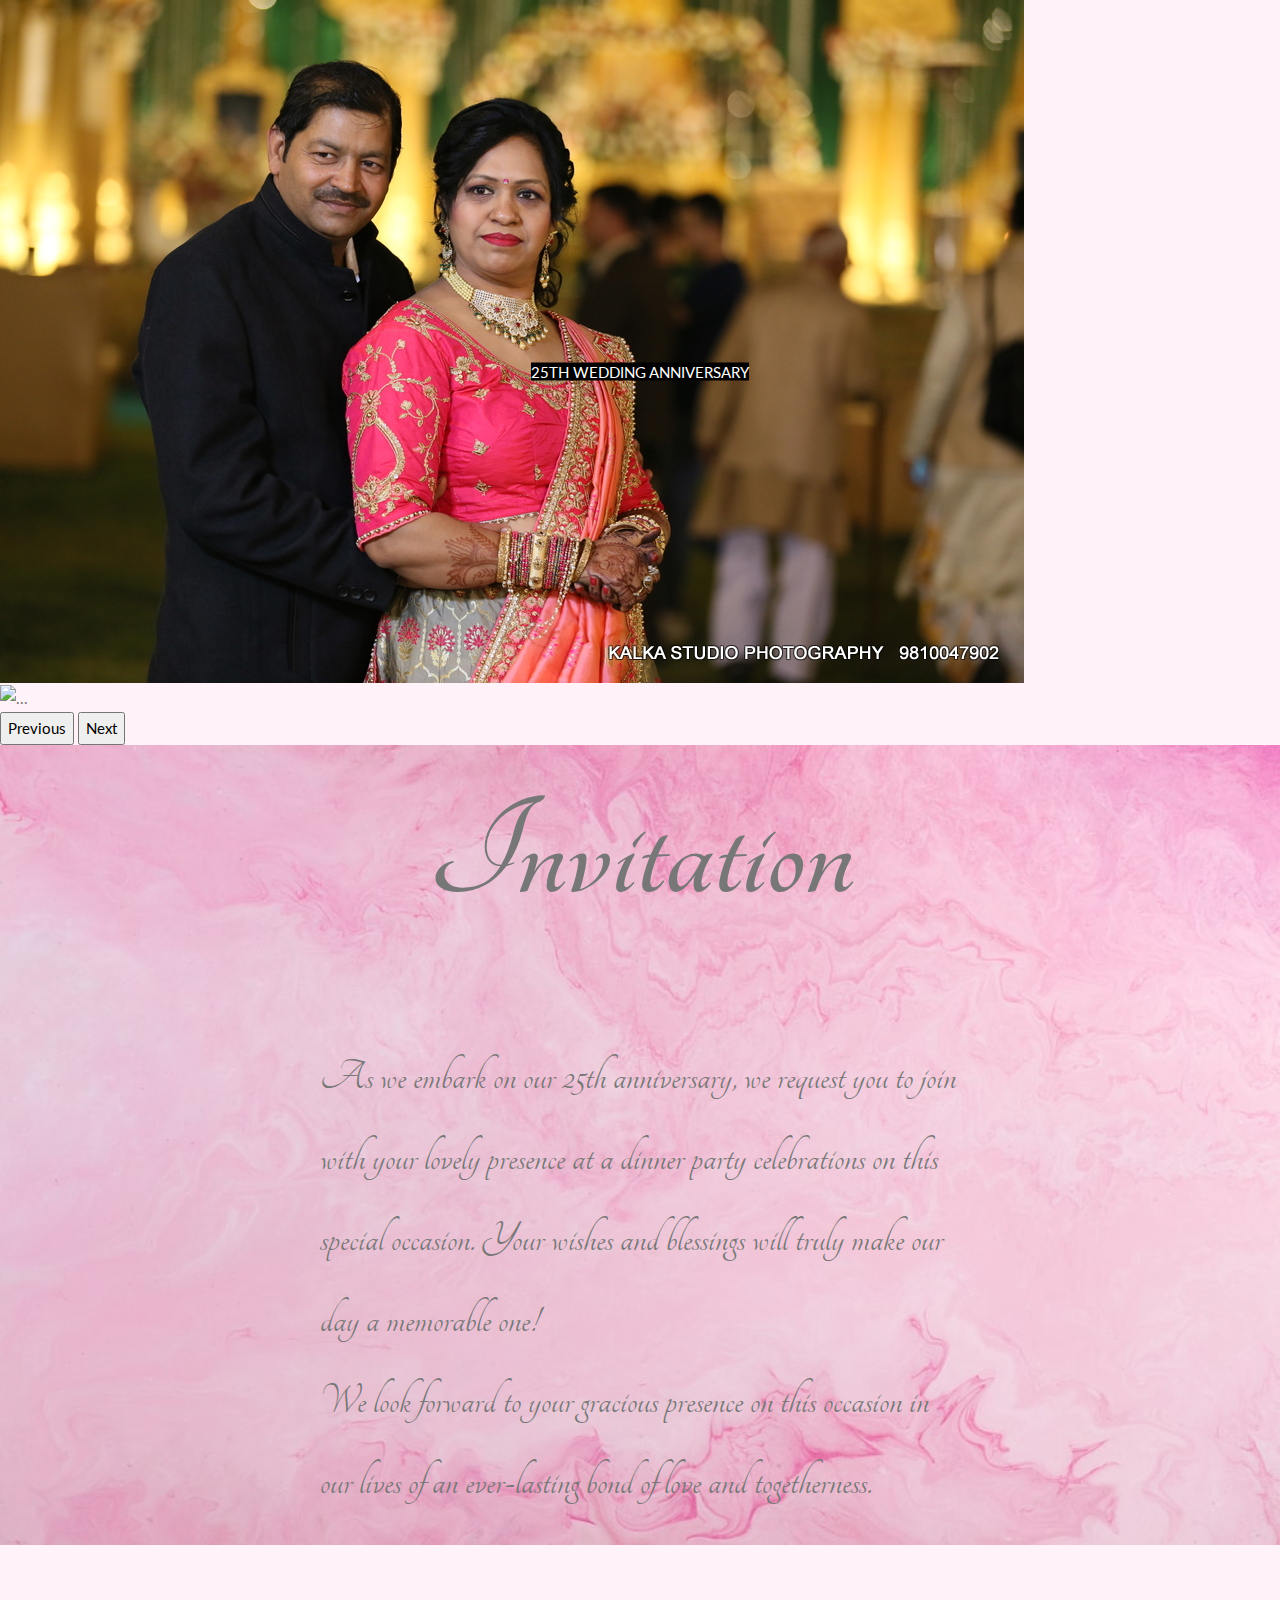
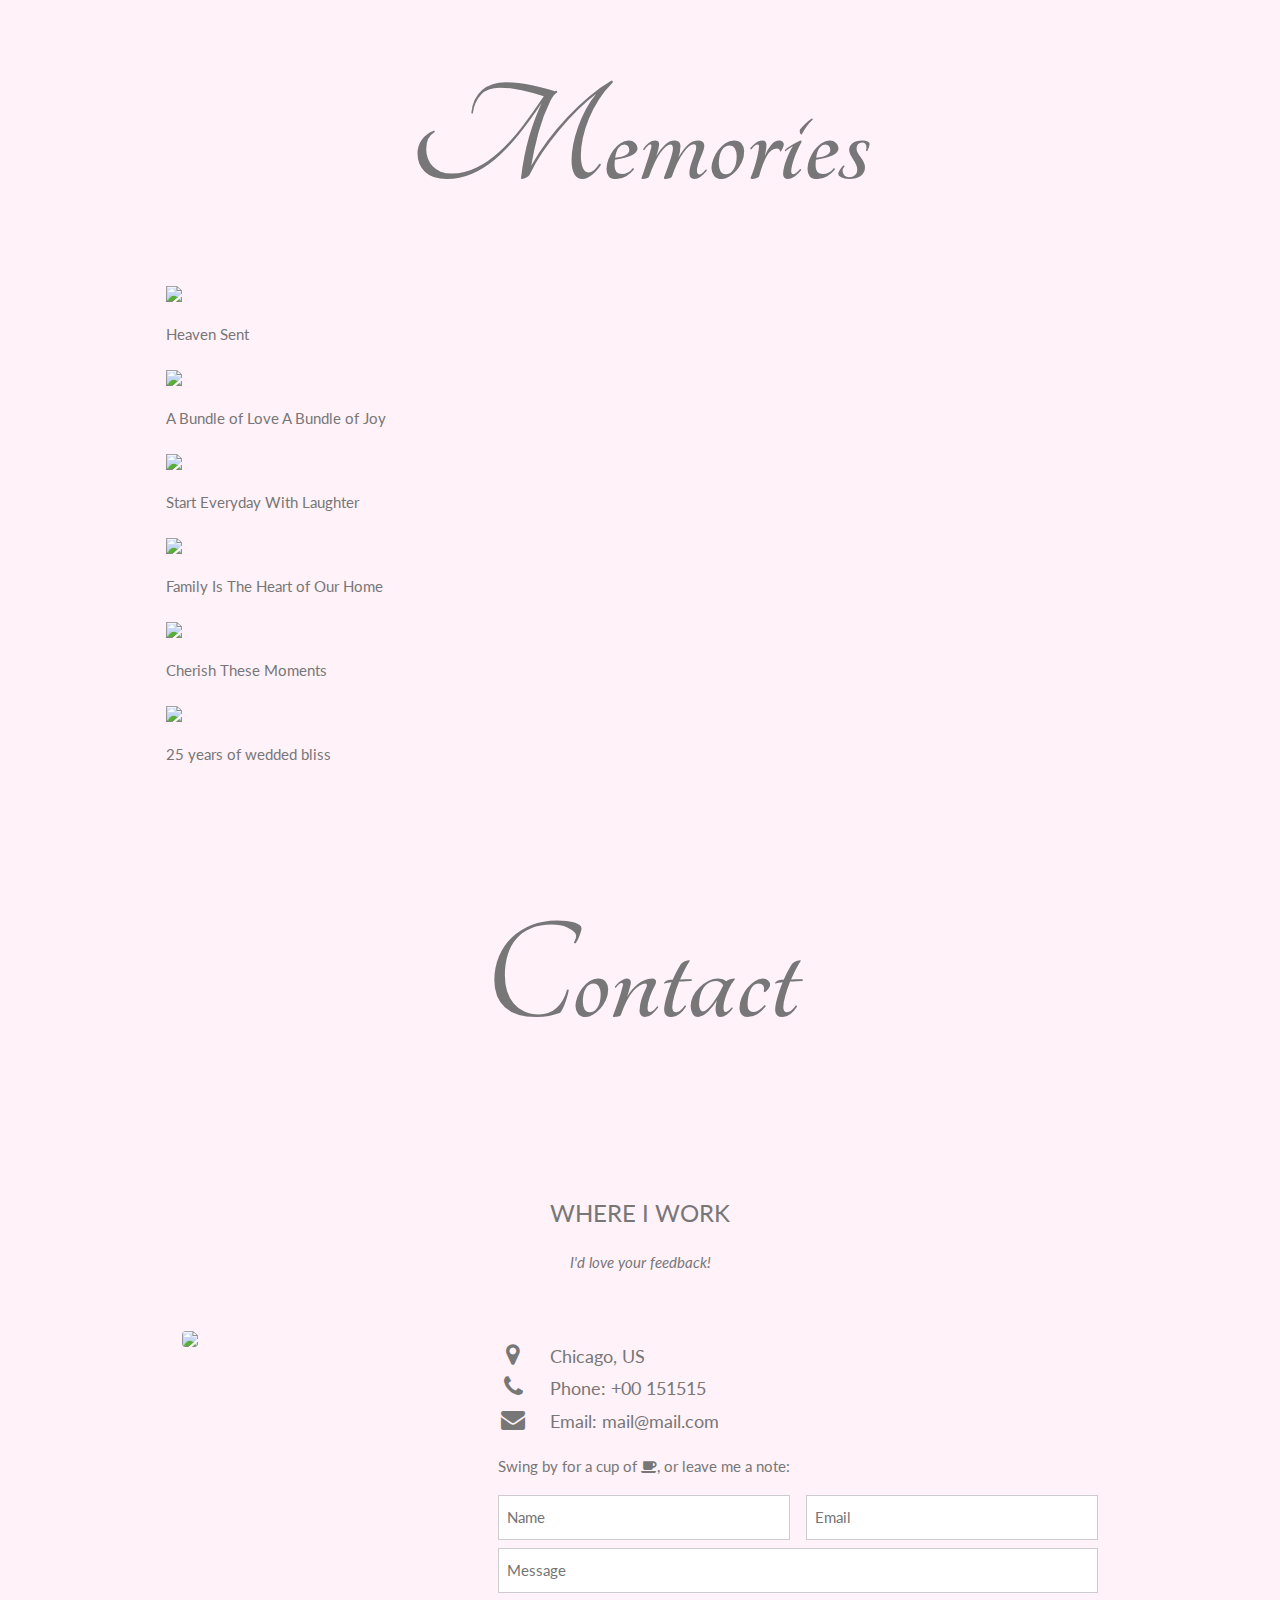
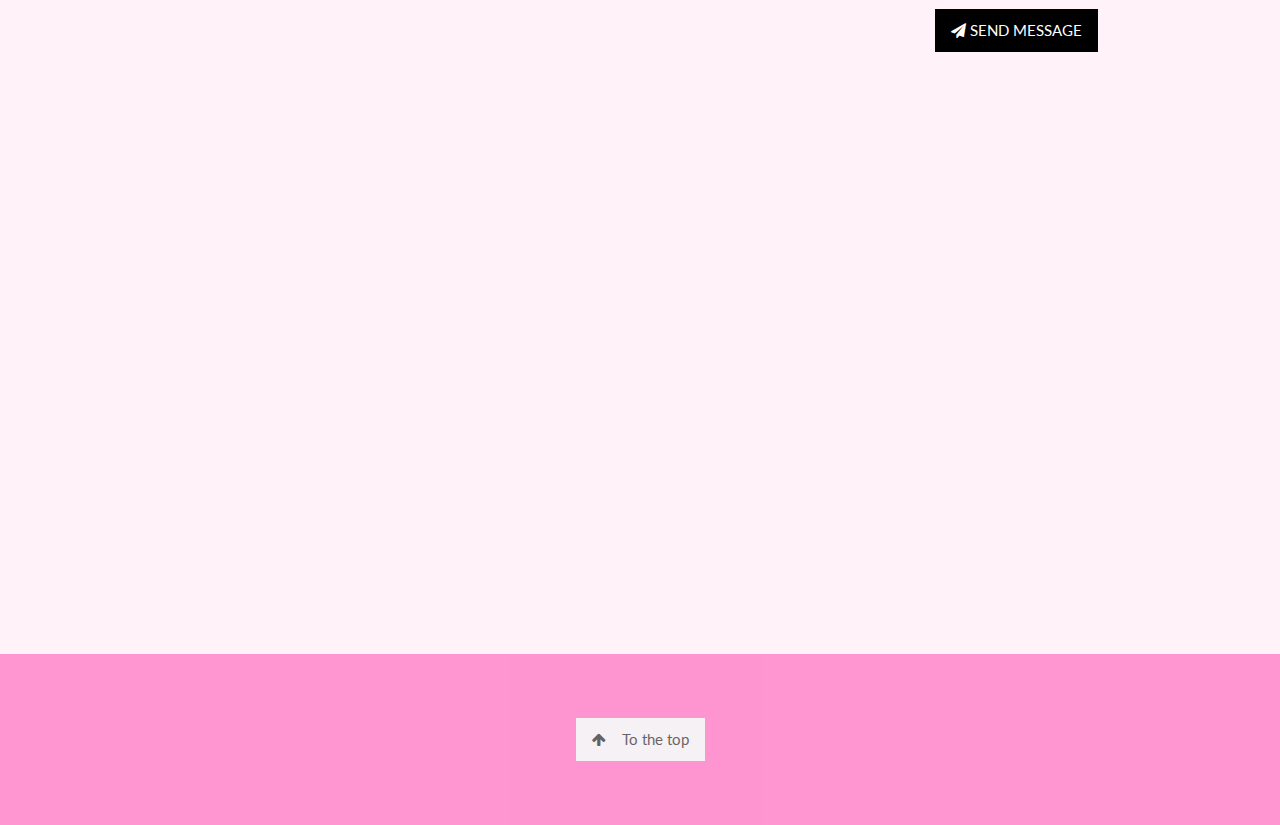
==== commit cd8b4cfb: "Add files via upload" ====
--- a/index.html
+++ b/index.html
@@ -1,48 +1,25 @@
 <!DOCTYPE html>
 <html>
-<title>W3.CSS Template</title>
-<meta charset="UTF-8">
-<meta name="viewport" content="width=device-width, initial-scale=1">
-<link rel="stylesheet" href="https://www.w3schools.com/w3css/4/w3.css">
-<link rel="stylesheet" href="https://fonts.googleapis.com/css?family=Lato">
-<link rel="stylesheet" href="https://cdnjs.cloudflare.com/ajax/libs/font-awesome/4.7.0/css/font-awesome.min.css">
-<link rel="stylesheet" href="style.css">
-<link rel="preconnect" href="https://fonts.gstatic.com">
-<link href="https://fonts.googleapis.com/css2?family=Tangerine&display=swap" rel="stylesheet">
-<!-- CSS only -->
-<link href="https://cdn.jsdelivr.net/npm/bootstrap@5.0.0-beta2/dist/css/bootstrap.min.css" rel="stylesheet"
-      integrity="sha384-BmbxuPwQa2lc/FVzBcNJ7UAyJxM6wuqIj61tLrc4wSX0szH/Ev+nYRRuWlolflfl" crossorigin="anonymous">
-<!-- JavaScript Bundle with Popper -->
-<script src="https://cdn.jsdelivr.net/npm/bootstrap@5.0.0-beta2/dist/js/bootstrap.bundle.min.js"
-        integrity="sha384-b5kHyXgcpbZJO/tY9Ul7kGkf1S0CWuKcCD38l8YkeH8z8QjE0GmW1gYU5S9FOnJ0"
-        crossorigin="anonymous"></script>
-
+<head>
+    <title>W3.CSS Template</title>
+    <meta charset="UTF-8">
+    <meta name="viewport" content="width=device-width, initial-scale=1">
+    <link rel="stylesheet" href="https://www.w3schools.com/w3css/4/w3.css">
+    <link rel="stylesheet" href="https://fonts.googleapis.com/css?family=Lato">
+    <link rel="stylesheet" href="https://cdnjs.cloudflare.com/ajax/libs/font-awesome/4.7.0/css/font-awesome.min.css">
+    <link rel="stylesheet" href="style.css">
+    <link rel="preconnect" href="https://fonts.gstatic.com">
+    <link href="https://fonts.googleapis.com/css2?family=Tangerine&display=swap" rel="stylesheet">
+    <!-- CSS only -->
+    <link href="https://cdn.jsdelivr.net/npm/bootstrap@5.0.0-beta2/dist/css/bootstrap.min.css" rel="stylesheet"
+          integrity="sha384-BmbxuPwQa2lc/FVzBcNJ7UAyJxM6wuqIj61tLrc4wSX0szH/Ev+nYRRuWlolflfl" crossorigin="anonymous">
+    <!-- JavaScript Bundle with Popper -->
+    <script src="https://cdn.jsdelivr.net/npm/bootstrap@5.0.0-beta2/dist/js/bootstrap.bundle.min.js"
+            integrity="sha384-b5kHyXgcpbZJO/tY9Ul7kGkf1S0CWuKcCD38l8YkeH8z8QjE0GmW1gYU5S9FOnJ0"
+            crossorigin="anonymous"></script>
+</head>
 <body>
 
-<!-- Navbar (sit on top) -->
-<div class="w3-top">
-    <div class="w3-bar" id="myNavbar">
-        <a class="w3-bar-item w3-button w3-hover-black w3-hide-medium w3-hide-large w3-right"
-           href="javascript:void(0);" onclick="toggleFunction()" title="Toggle Navigation Menu">
-            <i class="fa fa-bars"></i>
-        </a>
-        <a href="#home" class="w3-bar-item w3-button">HOME</a>
-        <a href="#about" class="w3-bar-item w3-button w3-hide-small"><i class="fa fa-user"></i> ABOUT</a>
-        <a href="#portfolio" class="w3-bar-item w3-button w3-hide-small"><i class="fa fa-th"></i> PORTFOLIO</a>
-        <a href="#contact" class="w3-bar-item w3-button w3-hide-small"><i class="fa fa-envelope"></i> CONTACT</a>
-        <a href="#" class="w3-bar-item w3-button w3-hide-small w3-right w3-hover-red">
-            <i class="fa fa-search"></i>
-        </a>
-    </div>
-
-    <!-- Navbar on small screens -->
-    <div id="navDemo" class="w3-bar-block w3-white w3-hide w3-hide-large w3-hide-medium">
-        <a href="#about" class="w3-bar-item w3-button" onclick="toggleFunction()">ABOUT</a>
-        <a href="#portfolio" class="w3-bar-item w3-button" onclick="toggleFunction()">PORTFOLIO</a>
-        <a href="#contact" class="w3-bar-item w3-button" onclick="toggleFunction()">CONTACT</a>
-        <a href="#" class="w3-bar-item w3-button">SEARCH</a>
-    </div>
-</div>
 
 <!-- First Parallax Image with Logo Text -->
 <div class="bgimg-1 w3-display-container w3-opacity-0" id="home">
@@ -74,20 +51,20 @@
 
 <div class="bgimg-1 w3-display-container w3-opacity-0" id="home">
     <img src="photo-1570475735025-6cd1cd5c779d.jfif" width="100%" height="800px">
-    <div class="w3-display-middle " >
+    <div class="w3-display-middle ">
         <div class="w3-center invite-h">Invitation</div>
 
-        <p class="invite-t py-5" style="font-size: 3em !important;">As we embark on our 25th anniversary, we request you to join with your lovely presence at a
+        <p class="invite-t py-5" style="font-size: 3em !important;">As we embark on our 25th anniversary, we request you
+            to join with your lovely presence at a
             dinner party celebrations on this special occasion. Your wishes and blessings will truly make our day a
             memorable one!
-<br>
+            <br>
             We look forward to your gracious presence on this occasion in our lives of an ever-lasting bond of love and
             togetherness.</p>
     </div>
 </div>
 
 <!-- Container (About Section) -->
-
 
 
 <!-- Container (Portfolio Section) -->
@@ -98,7 +75,7 @@
     <!-- Responsive Grid. Four columns on tablets, laptops and desktops. Will stack on mobile devices/small screens (100% width) -->
     <div class="container">
         <div class="row d-flex justify-content-center">
-            <div class="card col-md-3 mx-4  mt-5"><a href="#">
+            <div class="card shadow col-md-3 mx-4  mt-5"><a href="mem1.html">
                 <img src="images/code combat.png" class="card-img-top pt-3">
                 <div class="card-body">
                     <p class="h4 text-dark">Heaven Sent</p>
@@ -106,7 +83,7 @@
                 </div>
             </a>
             </div>
-            <div class="card col-md-3 mx-4  mt-5"><a href="#">
+            <div class="card shadow col-md-3 mx-4  mt-5"><a href="mem2.html">
                 <img src="images/code combat.png" class="card-img-top pt-3">
                 <div class="card-body">
                     <p class="h4 text-dark">A Bundle of Love
@@ -115,7 +92,7 @@
                 </div>
             </a>
             </div>
-            <div class="card col-md-3 mx-4  mt-5"><a href="#">
+            <div class="card shadow col-md-3 mx-4  mt-5"><a href="mem3.html">
                 <img src="images/code combat.png" class="card-img-top pt-3">
                 <div class="card-body">
                     <p class="h4 text-dark">Start Everyday With Laughter </p>
@@ -123,7 +100,7 @@
                 </div>
             </a>
             </div>
-            <div class="card col-md-3 mx-4  mt-5"><a href="#">
+            <div class="card shadow col-md-3 mx-4  mt-5"><a href="mem4.html">
                 <img src="images/code combat.png" class="card-img-top pt-3">
                 <div class="card-body">
                     <p class="h4 text-dark">Family Is The Heart of Our Home</p>
@@ -131,7 +108,7 @@
                 </div>
             </a>
             </div>
-            <div class="card col-md-3 mx-4  mt-5"><a href="#">
+            <div class="card  shadow col-md-3 mx-4  mt-5"><a href="mem5.html">
                 <img src="images/code combat.png" class="card-img-top pt-3">
                 <div class="card-body">
                     <p class="h4 text-dark">Cherish These Moments</p>
@@ -139,7 +116,7 @@
                 </div>
             </a>
             </div>
-            <div class="card col-md-3 mx-4  mt-5"><a href="#">
+            <div class="card shadow col-md-3 mx-4  mt-5"><a href="mem6.html">
                 <img src="images/code combat.png" class="card-img-top pt-3">
                 <div class="card-body">
                     <p class="h4 text-dark">25 years of wedded bliss</p>
@@ -155,95 +132,93 @@
     </div>
 </div>
 
-    <!-- Modal for full size images on click-->
-    <div id="modal01" class="w3-modal w3-black" onclick="this.style.display='none'">
+<!-- Modal for full size images on click-->
+<div id="modal01" class="w3-modal w3-black" onclick="this.style.display='none'">
         <span class="w3-button w3-large w3-black w3-display-topright" title="Close Modal Image"><i
                 class="fa fa-remove"></i></span>
-        <div class="w3-modal-content w3-animate-zoom w3-center w3-transparent w3-padding-64">
-            <img id="img01" class="w3-image">
-            <p id="caption" class="w3-opacity w3-large"></p>
-        </div>
-    </div>
-
-    <!-- Third Parallax Image with Portfolio Text -->
-    <div class="bgimg-3 w3-display-container w3-opacity-min">
-        <div class="w3-display-middle">
-            <span class="w3-xxlarge w3-text-white w3-wide">CONTACT</span>
-        </div>
-    </div>
-
-    <!-- Container (Contact Section) -->
-    <div class="w3-content w3-container w3-padding-64" id="contact">
-        <h3 class="w3-center">WHERE I WORK</h3>
-        <p class="w3-center"><em>I'd love your feedback!</em></p>
-
-        <div class="w3-row w3-padding-32 w3-section">
-            <div class="w3-col m4 w3-container">
-                <img src="/w3images/map.jpg" class="w3-image w3-round" style="width:100%">
-            </div>
-            <div class="w3-col m8 w3-panel">
-                <div class="w3-large w3-margin-bottom">
-                    <i class="fa fa-map-marker fa-fw w3-hover-text-black w3-xlarge w3-margin-right"></i> Chicago, US<br>
-                    <i class="fa fa-phone fa-fw w3-hover-text-black w3-xlarge w3-margin-right"></i> Phone: +00
-                    151515<br>
-                    <i class="fa fa-envelope fa-fw w3-hover-text-black w3-xlarge w3-margin-right"></i> Email:
-                    mail@mail.com<br>
-                </div>
-                <p>Swing by for a cup of <i class="fa fa-coffee"></i>, or leave me a note:</p>
-                <form action="/action_page.php" target="_blank">
-                    <div class="w3-row-padding" style="margin:0 -16px 8px -16px">
-                        <div class="w3-half">
-                            <input class="w3-input w3-border" type="text" placeholder="Name" required name="Name">
-                        </div>
-                        <div class="w3-half">
-                            <input class="w3-input w3-border" type="text" placeholder="Email" required name="Email">
-                        </div>
+    <div class="w3-modal-content w3-animate-zoom w3-center w3-transparent w3-padding-64">
+        <img id="img01" class="w3-image">
+        <p id="caption" class="w3-opacity w3-large"></p>
+    </div>
+</div>
+
+<!-- Third Parallax Image with Portfolio Text -->
+
+<div class="w3-center invite-h">Contact</div>
+
+
+<!-- Container (Contact Section) -->
+<div class="w3-content w3-container w3-padding-64" id="contact">
+    <h3 class="w3-center">WHERE I WORK</h3>
+    <p class="w3-center"><em>I'd love your feedback!</em></p>
+
+    <div class="w3-row w3-padding-32 w3-section">
+        <div class="w3-col m4 w3-container">
+            <img src="/w3images/map.jpg" class="w3-image w3-round" style="width:100%">
+        </div>
+        <div class="w3-col m8 w3-panel">
+            <div class="w3-large w3-margin-bottom">
+                <i class="fa fa-map-marker fa-fw w3-hover-text-black w3-xlarge w3-margin-right"></i> Chicago, US<br>
+                <i class="fa fa-phone fa-fw w3-hover-text-black w3-xlarge w3-margin-right"></i> Phone: +00
+                151515<br>
+                <i class="fa fa-envelope fa-fw w3-hover-text-black w3-xlarge w3-margin-right"></i> Email:
+                mail@mail.com<br>
+            </div>
+            <p>Swing by for a cup of <i class="fa fa-coffee"></i>, or leave me a note:</p>
+            <form action="/action_page.php" target="_blank">
+                <div class="w3-row-padding" style="margin:0 -16px 8px -16px">
+                    <div class="w3-half">
+                        <input class="w3-input w3-border" type="text" placeholder="Name" required name="Name">
                     </div>
-                    <input class="w3-input w3-border" type="text" placeholder="Message" required name="Message">
-                    <button class="w3-button w3-black w3-right w3-section" type="submit">
-                        <i class="fa fa-paper-plane"></i> SEND MESSAGE
-                    </button>
-                </form>
-            </div>
-        </div>
-    </div>
-    <iframe
-            src="https://www.google.com/maps/embed?pb=!1m18!1m12!1m3!1d3504.3893477522342!2d77.06058511508098!3d28.55806898244728!2m3!1f0!2f0!3f0!3m2!1i1024!2i768!4f13.1!3m3!1m2!1s0x390d1b07258b26f1%3A0xdb069b2f46a6e90e!2sVivanta%20New%20Delhi%2C%20Dwarka!5e0!3m2!1sen!2sin!4v1613130340573!5m2!1sen!2sin"
-            width="100%" height="450" frameborder="0" style="border:0;" allowfullscreen="" aria-hidden="false"
-            tabindex="0"></iframe>
-
-    <!-- Footer -->
-    <footer class="w3-center w3-black w3-padding-64 w3-opacity w3-hover-opacity-off">
-        <a href="#home" class="w3-button w3-light-grey"><i class="fa fa-arrow-up w3-margin-right"></i>To the top</a>
-    </footer>
-
-    <script>
-
-        // Change style of navbar on scroll
-        window.onscroll = function () {
-            myFunction()
-        };
-
-        function myFunction() {
-            var navbar = document.getElementById("myNavbar");
-            if (document.body.scrollTop > 100 || document.documentElement.scrollTop > 100) {
-                navbar.className = "w3-bar" + " w3-card" + " w3-animate-top" + " w3-white";
-            } else {
-                navbar.className = navbar.className.replace(" w3-card w3-animate-top w3-white", "");
-            }
+                    <div class="w3-half">
+                        <input class="w3-input w3-border" type="text" placeholder="Email" required name="Email">
+                    </div>
+                </div>
+                <input class="w3-input w3-border" type="text" placeholder="Message" required name="Message">
+                <button class="w3-button w3-black w3-right w3-section" type="submit">
+                    <i class="fa fa-paper-plane"></i> SEND MESSAGE
+                </button>
+            </form>
+        </div>
+    </div>
+</div>
+<iframe
+        src="https://www.google.com/maps/embed?pb=!1m18!1m12!1m3!1d3504.3893477522342!2d77.06058511508098!3d28.55806898244728!2m3!1f0!2f0!3f0!3m2!1i1024!2i768!4f13.1!3m3!1m2!1s0x390d1b07258b26f1%3A0xdb069b2f46a6e90e!2sVivanta%20New%20Delhi%2C%20Dwarka!5e0!3m2!1sen!2sin!4v1613130340573!5m2!1sen!2sin"
+        width="100%" height="450" frameborder="5" style="border:0;" allowfullscreen="" aria-hidden="false"
+        tabindex="0" class="my-4 shadow"></iframe>
+
+<!-- Footer -->
+<footer class="w3-center foot w3-padding-64 w3-opacity w3-hover-opacity-off">
+    <a href="#home" class="w3-button w3-light-grey"><i class="fa fa-arrow-up w3-margin-right"></i>To the top</a>
+</footer>
+
+<script>
+
+    // Change style of navbar on scroll
+    window.onscroll = function () {
+        myFunction()
+    };
+
+    function myFunction() {
+        var navbar = document.getElementById("myNavbar");
+        if (document.body.scrollTop > 100 || document.documentElement.scrollTop > 100) {
+            navbar.className = "w3-bar" + " w3-card" + " w3-animate-top" + " w3-white";
+        } else {
+            navbar.className = navbar.className.replace(" w3-card w3-animate-top w3-white", "");
         }
-
-        // Used to toggle the menu on small screens when clicking on the menu button
-        function toggleFunction() {
-            var x = document.getElementById("navDemo");
-            if (x.className.indexOf("w3-show") == -1) {
-                x.className += " w3-show";
-            } else {
-                x.className = x.className.replace(" w3-show", "");
-            }
+    }
+
+    // Used to toggle the menu on small screens when clicking on the menu button
+    function toggleFunction() {
+        var x = document.getElementById("navDemo");
+        if (x.className.indexOf("w3-show") == -1) {
+            x.className += " w3-show";
+        } else {
+            x.className = x.className.replace(" w3-show", "");
         }
-    </script>
+    }
+</script>
 
 </body>
 
-</html>
+</html>--- a/style.css
+++ b/style.css
@@ -3,44 +3,47 @@
   height: 100%;
   color: #777;
   line-height: 1.8;
+  background-color: #fff2f9!important;
+}
+.foot{
+  background-color: #ff59b5!important;
+}
+
+a{
+  text-decoration: none;
 }
 
 /* Create a Parallax Effect */
-.bgimg-1, .bgimg-2, .bgimg-3 {
-  background-attachment: fixed;
-  background-position: center;
-  background-repeat: no-repeat;
-  background-size: cover;
-}
+
 
 /* First image (Logo. Full height) */
-.bgimg-1 {
-  
-  min-height: 100%;
-}
 .arr{
     z-index: 99999999;
 }
+.invite-h{
+  font-family: 'Tangerine', cursive;
+  font-size: 150px;
+  font-weight: bolder;
+}
+.invite-t{
+  font-family: 'Tangerine', cursive;
 
-/* Second image (Portfolio) */
-.bgimg-2 {
-  background-image: url("/w3images/parallax2.jpg");
-  min-height: 400px;
 }
 
-/* Third image (Contact) */
-.bgimg-3 {
-  background-image: url("/w3images/parallax3.jpg");
-  min-height: 400px;
-}
 
-.w3-wide {letter-spacing: 10px;}
 .w3-hover-opacity {cursor: pointer;}
 
 /* Turn off parallax scrolling for tablets and phones */
 @media only screen and (max-device-width: 1600px) {
   .bgimg-1, .bgimg-2, .bgimg-3 {
     background-attachment: scroll;
-    min-height: 400px;
+    min-height: 300px;
   }
+}
+
+div.polaroid {
+  width: 80%;
+  background-color: white;
+  box-shadow: 0 4px 8px 0 rgba(0, 0, 0, 0.2), 0 6px 20px 0 rgba(0, 0, 0, 0.19);
+  margin-bottom: 25px;
 }